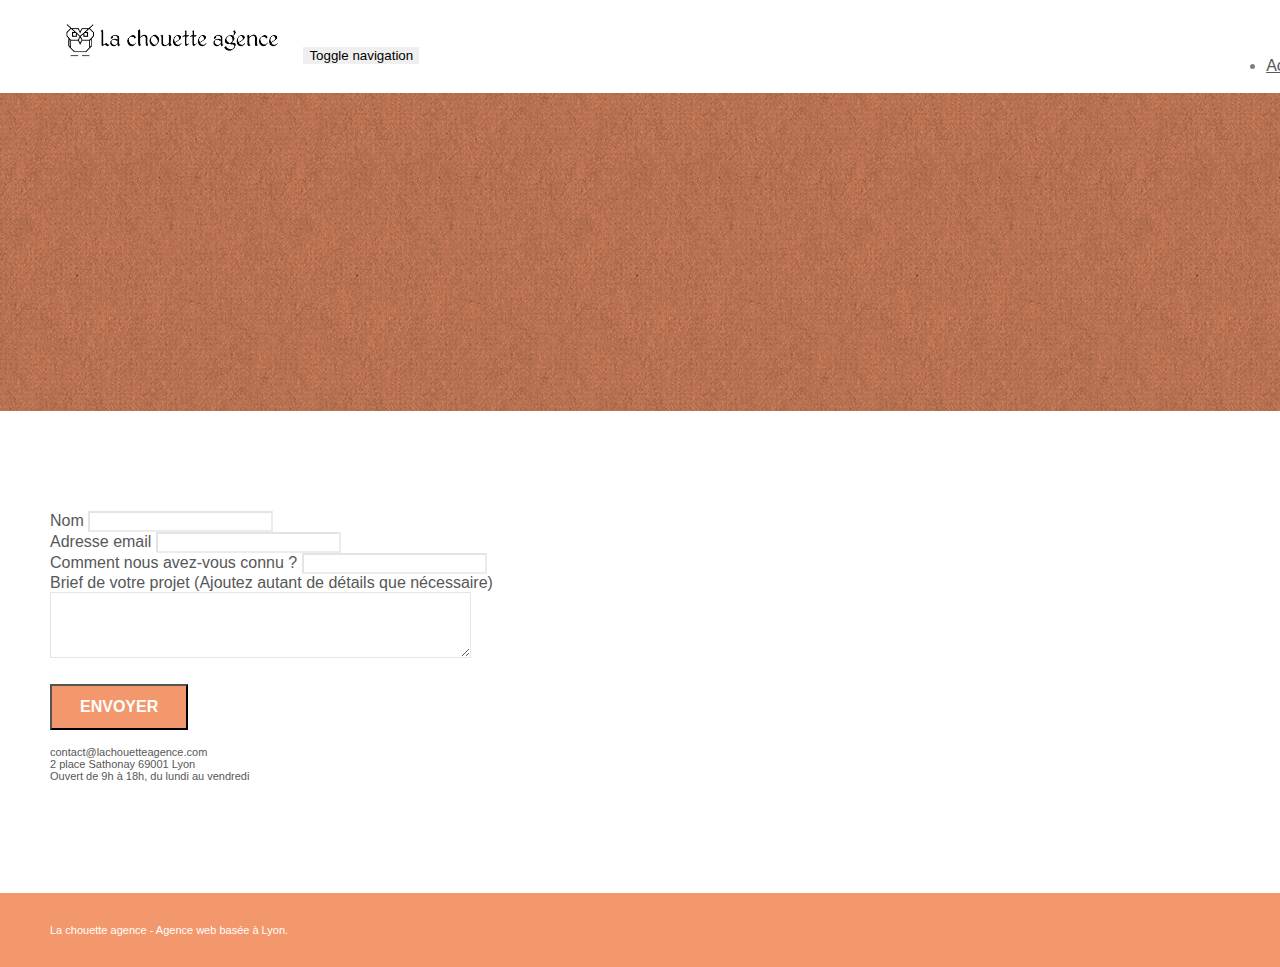
==== page2.html @ 3be8b690 "Initial commit" ====
<!doctype html>
<html lang="Default">
<head>
    <meta charset="utf-8">
    <meta name="keywords" content="">
    <meta name="description" content="">
    <meta name="viewport" content="width=device-width, initial-scale=1.0, viewport-fit=cover">
    <link rel="shortcut icon" type="image/png" href="favicon.jpg">
    
	<link rel="stylesheet" type="text/css" href="./css/bootstrap.min.css">
	<link rel="stylesheet" type="text/css" href="style.css">
	<link rel="stylesheet" type="text/css" href="./css/font-awesome.min.css">
	<link rel="stylesheet" type="text/css" href="./css/et-line.min.css">
	
    
	<script src="./js/jquery-2.1.0.min.js"></script>
	<script src="./js/bootstrap.min.js"></script>
	<script src="./js/blocs.min.js"></script>
	<script src="./js/jqBootstrapValidation.js"></script>
	<script src="./js/formHandler.js"></script>
    <title>page2</title>

    
<!-- Analytics -->
 
<!-- Analytics END -->
    
</head>
<body>
<!-- Principal conteneur -->
<div class="page-container">
    
<!-- bloc-0 -->
<div class="bloc bgc-white l-bloc " id="bloc-0">
	<div class="container bloc-sm">
		<nav class="navbar row">
			<div class="navbar-header">
				<a class="navbar-brand" href="index.html"><img src="img/la-chouette-agence.png" alt="atlanta web design logo" height="40" /></a>
				<button id="nav-toggle" type="button" class="ui-navbar-toggle navbar-toggle" data-toggle="collapse" data-target=".navbar-1">
					<span class="sr-only">Toggle navigation</span><span class="icon-bar"></span><span class="icon-bar"></span><span class="icon-bar"></span>
				</button>
			</div>
			<div class="collapse navbar-collapse navbar-1 special-dropdown-nav">
				<ul class="site-navigation nav navbar-nav">
					<li>
						<a href="index.html">Accueil</a>
					</li>
					<li>
					</li>
					<li>
						<a href="page2.html">page2 &gt;</a>
					</li>
				</ul>
			</div>
		</nav>
	</div>
</div>
<!-- bloc-0 END -->

<!-- bloc-6 -->
<div class="bloc bg-dots-bg bg-repeat bgc-atomic-tangerine d-bloc bloc-bg-texture texture-paper" id="bloc-6">
	<div class="container bloc-lg">
		<div class="row">
			<div class="col-sm-12">
				<h1 class="text-center hero-bloc-text tc-white">
					Parlons web design !
				</h1>
				<p class="text-center mg-lg tc-white tight-width-whitespace">
					Nous sommes ravis que vous souhaitiez collaborer avec notre agence.<br>
					Parlez-nous de votre projet en complétant le formulaire ci-dessous.
				</p>
			</div>
		</div>
	</div>
</div>
<!-- bloc-6 END -->

<!-- bloc-7 -->
<div class="bloc bgc-white l-bloc" id="bloc-7">
	<div class="container bloc-lg">
		<div class="row">
			<div class="col-sm-6">
				<form id="form_1" novalidate success-msg="Your message has been sent." fail-msg="Sorry it seems that our mail server is not responding, Sorry for the inconvenience!">
					<div class="form-group">
						<label>
							Nom
						</label>
						<input id="name" class="form-control" required />
					</div>
					<div class="form-group">
						<label>
							Adresse email
						</label>
						<input id="email" class="form-control" type="email" required />
					</div>
					<div class="form-group">
						<label>
							Comment nous avez-vous connu ?
						</label>
						<input class="form-control" type="email" required id="input_504" />
					</div>
					<div class="form-group">
						<label>
							Brief de votre projet (Ajoutez autant de détails que nécessaire)<br>
						</label><textarea id="message" class="form-control" rows="4" cols="50" required></textarea>
					</div> 
					<button class="bloc-button btn btn-lg btn-block cta-hero btn-atomic-tangerine" type="submit">
						Envoyer
					</button>
				</form>
			</div>
			<div class="col-sm-6">
				<p>
					contact@lachouetteagence.com<br>2 place Sathonay 69001 Lyon<br>Ouvert de 9h à 18h, du lundi au vendredi<br>
				</p>
			</div>
		</div>
	</div>
</div>
<!-- bloc-7 END -->

<!-- ScrollToTop Button -->
<a class="bloc-button btn btn-d scrollToTop" onclick="scrollToTarget('1')"><span class="fa fa-chevron-up"></span></a>
<!-- ScrollToTop Button END-->


<!-- Footer - bloc-8 -->
<div class="bloc bgc-atomic-tangerine d-bloc" id="bloc-8">
	<div class="container bloc-sm">
		<div class="row">
			<div class="col-sm-12">
				<p class="text-center white">
					La chouette agence - Agence web basée à Lyon.<br>
				</p>
				<div class="row row-no-gutters social">
					<div class="col-sm-3">
						<div class="text-center">
							<a class="social" href="index.html"><span class="fa fa-twitter icon-md"></span></a>
						</div>
					</div>
					<div class="col-sm-3">
						<div class="text-center">
							<a class="social" href="index.html"><span class="fa fa-facebook icon-md"></span></a>
						</div>
					</div>
					<div class="col-sm-3">
						<div class="text-center">
							<a class="social" href="index.html"><span class="fa fa-dribbble icon-md"></span></a>
						</div>
					</div>
					<div class="col-sm-3">
						<div class="text-center">
							<a class="social" href="index.html"><span class="fa fa-instagram icon-md"></span></a>
						</div>
					</div>
				</div>
			</div>
		</div>
	</div>
</div>
<!-- Footer - bloc-8 END -->

</div>
<!-- Principal conteneur END -->
    

</body>
</html>
---- style.css ----
body {
    margin: 0;
    padding: 0;
    background: #FFF;
    overflow-x: hidden;
    -webkit-font-smoothing: antialiased;
    -moz-osx-font-smoothing: grayscale;
}

a,
button {
    transition: all .3s ease-in-out;
    outline: none!important;
}

a:hover {
    text-decoration: none;
    cursor: pointer;
}

#page-loading-blocs-notifaction {
    position: fixed;
    top: 0;
    bottom: 0;
    width: 100%;
    z-index: 100000;
    background: #FFFFFF url("img/pageload-spinner.gif") no-repeat center center;
}

.bloc {
    width: 100%;
    clear: both;
    background: 50% 50% no-repeat;
    padding: 0 50px;
    -webkit-background-size: cover;
    -moz-background-size: cover;
    -o-background-size: cover;
    background-size: cover;
    position: relative;
}

.bloc .container {
    padding-left: 0;
    padding-right: 0;
}

.bloc-lg {
    padding: 100px 50px;
}

.bloc-md {
    padding: 50px;
}

.bloc-sm {
    padding: 20px 50px;
}

.bg-center,
.bg-l-edge,
.bg-r-edge,
.bg-t-edge,
.bg-b-edge,
.bg-tl-edge,
.bg-bl-edge,
.bg-tr-edge,
.bg-br-edge,
.bg-repeat {
    -webkit-background-size: auto!important;
    -moz-background-size: auto!important;
    -o-background-size: auto!important;
    background-size: auto!important;
}

.bg-repeat {
    background: repeat;
}

.bg-t-edge {
    background: top no-repeat;
}

.bloc-bg-texture::before {
    content: "";
    background-size: 2px 2px;
    position: absolute;
    top: 0;
    bottom: 0;
    left: 0;
    right: 0;
}

.texture-paper::before {
    background: url("img/texture-paper.png");
    background-size: 280px 280px;
}

.b-parallax {
    background-attachment: fixed;
}

.d-bloc {
    color: rgba(255, 255, 255, .7);
}

.d-bloc button:hover {
    color: rgba(255, 255, 255, .9);
}

.d-bloc .icon-round,
.d-bloc .icon-square,
.d-bloc .icon-rounded,
.d-bloc .icon-semi-rounded-a,
.d-bloc .icon-semi-rounded-b {
    border-color: rgba(255, 255, 255, .9);
}

.d-bloc .divider-h span {
    border-color: rgba(255, 255, 255, .2);
}

.d-bloc .a-btn,
.d-bloc .navbar a,
.d-bloc .navbar-brand,
.d-bloc a .icon-sm,
.d-bloc a .icon-md,
.d-bloc a .icon-lg,
.d-bloc a .icon-xl,
.d-bloc h1 a,
.d-bloc h2 a,
.d-bloc h3 a,
.d-bloc h4 a,
.d-bloc h5 a,
.d-bloc h6 a,
.d-bloc p a {
    color: rgba(255, 255, 255, .6);
}

.d-bloc .a-btn:hover,
.d-bloc .navbar a:hover,
.d-bloc .navbar-brand:hover,
.d-bloc a:hover .icon-sm,
.d-bloc a:hover .icon-md,
.d-bloc a:hover .icon-lg,
.d-bloc a:hover .icon-xl,
.d-bloc h1 a:hover,
.d-bloc h2 a:hover,
.d-bloc h3 a:hover,
.d-bloc h4 a:hover,
.d-bloc h5 a:hover,
.d-bloc h6 a:hover,
.d-bloc p a:hover {
    color: rgba(255, 255, 255, 1);
}

.d-bloc .navbar-toggle .icon-bar {
    background: rgba(255, 255, 255, 1);
}

.d-bloc .btn-wire,
.d-bloc .btn-wire:hover {
    color: rgba(255, 255, 255, 1);
    border-color: rgba(255, 255, 255, 1);
}

.d-bloc .panel {
    color: rgba(0, 0, 0, .5);
}

.d-bloc .panel button:hover {
    color: rgba(0, 0, 0, .7);
}

.d-bloc .panel icon {
    border-color: rgba(0, 0, 0, .7);
}

.d-bloc .panel .divider-h span {
    border-color: rgba(0, 0, 0, .1);
}

.d-bloc .panel .a-btn {
    color: rgba(0, 0, 0, .6);
}

.d-bloc .panel .a-btn:hover {
    color: rgba(0, 0, 0, 1);
}

.d-bloc .panel .btn-wire,
.d-bloc .panel .btn-wire:hover {
    color: rgba(0, 0, 0, .7);
    border-color: rgba(0, 0, 0, .3);
}

.d-bloc .panel,
.l-bloc {
    color: rgba(0, 0, 0, .5);
}

.d-bloc .panel button:hover,
.l-bloc button:hover {
    color: rgba(0, 0, 0, .7);
}

.l-bloc .icon-round,
.l-bloc .icon-square,
.l-bloc .icon-rounded,
.l-bloc .icon-semi-rounded-a,
.l-bloc .icon-semi-rounded-b {
    border-color: rgba(0, 0, 0, .7);
}

.d-bloc .panel .divider-h span,
.l-bloc .divider-h span {
    border-color: rgba(0, 0, 0, .1);
}

.d-bloc .panel .a-btn,
.l-bloc .a-btn,
.l-bloc .navbar a,
.l-bloc .navbar-brand,
.l-bloc a .icon-sm,
.l-bloc a .icon-md,
.l-bloc a .icon-lg,
.l-bloc a .icon-xl,
.l-bloc h1 a,
.l-bloc h2 a,
.l-bloc h3 a,
.l-bloc h4 a,
.l-bloc h5 a,
.l-bloc h6 a,
.l-bloc p a {
    color: rgba(0, 0, 0, .6);
}

.d-bloc .panel .a-btn:hover,
.l-bloc .a-btn:hover,
.l-bloc .navbar a:hover,
.l-bloc .navbar-brand:hover,
.l-bloc a:hover .icon-sm,
.l-bloc a:hover .icon-md,
.l-bloc a:hover .icon-lg,
.l-bloc a:hover .icon-xl,
.l-bloc h1 a:hover,
.l-bloc h2 a:hover,
.l-bloc h3 a:hover,
.l-bloc h4 a:hover,
.l-bloc h5 a:hover,
.l-bloc h6 a:hover,
.l-bloc p a:hover {
    color: rgba(0, 0, 0, 1);
}

.l-bloc .navbar-toggle .icon-bar {
    color: rgba(0, 0, 0, .6);
}

.d-bloc .panel .btn-wire,
.d-bloc .panel .btn-wire:hover,
.l-bloc .btn-wire,
.l-bloc .btn-wire:hover {
    color: rgba(0, 0, 0, .7);
    border-color: rgba(0, 0, 0, .3);
}

.voffset {
    margin-top: 30px;
}

.voffset-lg {
    margin-top: 80px;
}

.row-no-gutters {
    margin-right: 0;
    margin-left: 0;
}

.row.row-no-gutters > [class^="col-"],
.row.row-no-gutters > [class*=" col-"] {
    padding-right: 0;
    padding-left: 0;
}

#bloc-1-hero h1 {
    font-size: 32px;
}

.navbar {
    margin-bottom: 0;
    z-index: 1;
}

.navbar-brand {
    height: auto;
    padding: 3px 15px;
    font-size: 25px;
    font-weight: normal;
    font-weight: 600;
    line-height: 44px;
}

.navbar-brand img {
    max-height: 200px;
    margin: 0 5px 0 0;
    display: inline;
}

.navbar-brand img[src$=svg] {
    min-width: 100px;
}

.nav-center .navbar-brand img {
    margin: 0;
}

.navbar .nav {
    padding-top: 2px;
    margin-right: -16px;
    float: right;
    z-index: 1;
}

.nav > li {
    float: left;
    margin-top: 4px;
    font-size: 16px;
}

.navbar-nav .open .dropdown-menu > li > a {
    text-align: inherit;
}

.nav > li a:hover,
.nav > li a:focus {
    background: transparent;
}

.navbar-toggle {
    margin: 10px 10px 0 0;
    border: 0px;
}

.navbar-toggle:hover {
    background: transparent!important;
}

.navbar-toggle .icon-bar {
    background-color: rgba(0, 0, 0, .5);
    width: 26px;
}

.nav-invert .navbar .nav {
    float: left;
}

.nav-invert .navbar-header,
.nav-invert .navbar-brand {
    float: right;
    position: relative;
    z-index: 2;
}

@media (min-width: 768px) {
    .site-navigation {
        position: absolute;
        top: 50%;
        right: 20px;
        transform: translate(0, -50%);
        -webkit-transform: translateY(-50%);
    }
    .nav > li .dropdown-menu a,
    .nav > li .dropdown-menu a:hover {
        color: #484848;
    }
    .nav-invert .site-navigation {
        left: 0;
        right: 0;
    }
    .nav-center {
        text-align: center;
    }
    .nav-center .navbar-header {
        width: 100%;
    }
    .nav-center .navbar-header,
    .nav-center .navbar-brand,
    .nav-center .nav > li {
        float: none;
        display: inline-block;
    }
    .nav-center .site-navigation {
        position: relative;
        width: 100%;
        right: 0;
        margin-right: 0px;
        margin-top: 20px;
    }
    .nav-center.mini-nav .navbar-toggle {
        float: none;
        margin: 10px auto 0;
    }
}

.nav > li > .dropdown a {
    background: none!important;
    display: block;
    padding: 14px 15px;
}

nav .caret {
    margin: 0 5px;
}

.dropdown-menu .dropdown-menu {
    top: -8px;
    left: 100%;
}

.dropdown-menu .dropmenu-flow-right {
    top: 100%;
    left: 0;
    margin-left: -1px;
    border-top-left-radius: 0;
    border-top-right-radius: 0;
}

.dropdown-menu .dropdown span {
    border: 4px solid black;
    border-top-color: transparent;
    border-right-color: transparent;
    border-bottom-color: transparent;
    margin: 6px -5px 0 0!important;
    float: right;
}

.mg-md {
    margin-top: 10px;
    margin-bottom: 20px;
}

.mg-lg {
    margin-top: 10px;
    margin-bottom: 40px;
}

.btn {
    margin: 0 5px 5px 0;
}

.btn.pull-right {
    margin: 0 0 5px 5px;
}

.btn-d,
.btn-d:hover,
.btn-d:focus {
    color: #FFF;
    background: rgba(0, 0, 0, .3);
}

button {
    outline: none!important;
}

.btn-rd {
    border-radius: 40px;
}

.btn-clean {
    border: 1px solid rgba(0, 0, 0, .08);
    border-bottom-color: rgba(0, 0, 0, .1);
    text-shadow: 0 1px 0 rgba(0, 0, 1, .1);
    box-shadow: 0 1px 3px rgba(0, 0, 1, .25), inset 0 1px 0 0 rgba(255, 255, 255, .15);
}

.icon-md {
    font-size: 30px!important;
}

.icon-lg {
    font-size: 60px!important;
}

.sm-shadow {
    text-shadow: 0 1px 2px rgba(0, 0, 0, .3);
}

.panel-sq,
.panel-sq .panel-heading,
.panel-sq .panel-footer {
    border-radius: 0;
}

.panel-rd {
    border-radius: 30px;
}

.panel-rd .panel-heading {
    border-radius: 29px 29px 0 0;
}

.panel-rd .panel-footer {
    border-radius: 0 0 29px 29px;
}

.form-control {
    border-color: rgba(0, 0, 0, .1);
    box-shadow: none;
}

.scrollToTop {
    width: 40px;
    height: 40px;
    position: fixed;
    bottom: 20px;
    right: 20px;
    opacity: 0;
    z-index: 500;
    transition: all .3s ease-in-out;
}

.scrollToTop span {
    margin-top: 6px;
}

.showScrollTop {
    font-size: 14px;
    opacity: 1;
}

a[data-lightbox] {
    position: relative;
    display: block;
    text-align: center;
}

a[data-lightbox]:hover::before {
    content: "+";
    font-family: "HelveticaNeue-Light", "Helvetica Neue Light", "Helvetica Neue", Helvetica, Arial;
    font-size: 32px;
    width: 50px;
    height: 50px;
    margin-left: -25px;
    border-radius: 50%;
    background: rgba(0, 0, 0, .6);
    color: #FFF;
    font-weight: 100;
    z-index: 1;
    position: absolute;
    top: 50%;
    transform: translateY(-50%);
    -webkit-transform: translateY(-50%);
}

a[data-lightbox]:hover img {
    opacity: 0.6;
    -webkit-animation-fill-mode: none;
    animation-fill-mode: none;
}

#lightbox-modal {
    display: flex;
    align-items: center;
}

#lightbox-modal .modal-dialog {
    width: 90%;
    max-width: 900px;
    margin: 0 auto 0;
}

#lightbox-modal .modal-dialog img {
    max-height: 90vh;
    margin: 0 auto;
}

.lightbox-caption {
    padding: 20px;
    color: #FFF;
    background: rgba(0, 0, 0, .5);
    position: absolute;
    left: 15px;
    right: 15px;
    bottom: 5px;
}

.close-lightbox {
    color: #FFF;
    font-size: 30px;
    position: absolute;
    top: 20px;
    right: 20px;
    z-index: 20;
    background: rgba(0, 0, 0, .5);
    border: none;
    line-height: 30px;
    padding: 0 9px 5px;
    opacity: 0.3;
}

.close-lightbox:hover,
.next-lightbox:hover,
.prev-lightbox:hover {
    opacity: 1.0;
    color: #FFF;
}

.next-lightbox,
.prev-lightbox {
    font-size: 20px;
    color: rgba(255, 255, 255, .9);
    background: rgba(0, 0, 0, .5);
    transition: all .2s ease-in-out;
    position: absolute;
    top: 45%;
    z-index: 1;
    opacity: 0.4;
}

.next-lightbox {
    padding: 6px 8px 1px 13px;
    right: 25px;
}

.prev-lightbox {
    padding: 6px 13px 1px 10px;
    left: 25px;
}

.snapshot-lb .modal-body {
    padding-bottom: 45px;
}

.snapshot-lb .lightbox-caption {
    padding: 0;
    color: rgba(0, 0, 0, .5);
    background: none;
}

h1,
h2,
h3,
h4,
h5,
h6,
p,
label,
.btn,
a {
    font-family: "helvetica";
    font-weight: 400;
    color: #575757!important;
}

.container {
    max-width: 1000px;
}

.hero-bloc-text {
    font-size: 38px;
}

.hero-bloc-text-sub {
    font-size: 36px;
}

.statement-bloc-text {
    line-height: 26px;
    font-style: italic;
    font-size: 20px;
    text-align: center;
    font-weight: lighter;
    max-width: 520px;
    margin: auto auto auto auto;
}

p {
    font-size: 11px;
}

.tight-width-whitespace {
    max-width: 600px;
    margin: auto auto auto auto;
}

.h1 {
    font-size: 20px;
    font-family: "Open Sans";
}

.cta-hero {
    margin-top: 22px;
    color: #FFFFFF!important;
    text-transform: uppercase;
    padding: 12px 28px 12px 28px;
    font-size: 16px;
    font-weight: 700;
}

.social {
    max-width: 400px;
    margin: auto auto auto auto;
}

h2 {
    font-size: 22px;
    line-height: 1.4em;
}

h3 {
    font-size: 15px;
    text-transform: uppercase;
    font-weight: 700;
    color: #333333!important;
}

.med-width-whitespace {
    max-width: 800px;
    margin: auto auto auto auto;
    box-shadow: 0px 0px 0px #000000;
}

h1 {
    color: #333333!important;
}

h4 {
    color: #333333!important;
}

.icons {
    margin-bottom: 14px;
    margin-top: 24px;
}

.white {
    color: #FFFFFF!important;
}

.portfolio-thumb {
    margin-bottom: 24px;
}

.portfolio-row {
    margin-bottom: 44px;
    margin-top: 50px;
}

.avatar {
    box-shadow: 0px 4px 9px rgba(0, 0, 0, 0.3);
}

.black-background {
    background-color: rgba(165, 147, 99, 0.7);
    padding: 40px 40px 40px 40px;
}

.bold-link {
    font-weight: 900;
    text-decoration: underline!important;
}

.bgc-white {
    background-color: #FFFFFF;
}

.bgc-dark-slate-blue {
    background-color: #364577;
}

.bgc-atomic-tangerine {
    background-color: #F3976C;
}

.tc-white {
    color: #F3976C!important;
}

.btn-atomic-tangerine {
    background: #F3976C;
    color: #FFFFFF!important;
}

.btn-atomic-tangerine:hover {
    background: #c27956!important;
    color: #FFFFFF!important;
}

.ltc-white {
    color: #FFFFFF!important;
}

.ltc-white:hover {
    color: #cccccc!important;
}

.ltc-atomic-tangerine {
    color: #F3976C!important;
}

.ltc-atomic-tangerine:hover {
    color: #c27956!important;
}

.icon-dark-slate-blue {
    color: #364577!important;
    border-color: #364577!important;
}

.bg-dots-bg {
    background-image: url("img/dots-bg.png");
}

.bg-lines-h2-bg {
    background-image: url("img/lines-h2-bg.png");
}

.bg-banniere {
    background-image: url("img/la-chouette-agence-banniere.jpg");
}

.bg-presentation {
    background-image: url("img/image-de-presentation.bmp");
}

@media (max-width: 1024px) {
    .bloc {
        padding-left: 20px;
        padding-right: 20px;
    }
    .bloc.full-width-bloc,
    .bloc-tile-2.full-width-bloc .container,
    .bloc-tile-3.full-width-bloc .container,
    .bloc-tile-4.full-width-bloc .container {
        padding-left: 0;
        padding-right: 0;
    }
}

@media (max-width: 992px) and (min-width: 768px) {
    .navbar .nav {
        max-width: 80%
    }
    .nav-center.navbar .nav {
        max-width: 100%
    }
}

@media only screen and (min-device-width: 768px) and (max-device-width: 1024px) and (orientation: landscape) {
    .b-parallax {
        background-attachment: scroll;
    }
}

@media only screen and (min-device-width: 1024px) and (max-device-width: 1366px) and (-webkit-min-device-pixel-ratio: 1.5) {
    .b-parallax {
        background-attachment: scroll;
    }
}

@media (max-width: 991px) {
    .container {
        width: 100%;
    }
    .b-parallax {
        background-attachment: scroll;
    }
    .page-container,
    #hero-bloc {
        overflow-x: hidden;
        position: relative;
    }
    .bloc {
        padding-left: constant(safe-area-inset-left);
        padding-right: constant(safe-area-inset-right);
    }
    .bloc-group,
    .bloc-group .bloc {
        display: block;
        width: 100%;
    }
    .bloc-fill-screen .fill-bloc-top-edge,
    .bloc-fill-screen .fill-bloc-bottom-edge {
        padding: 0 20px;
        padding-left: constant(safe-area-inset-left);
        padding-right: constant(safe-area-inset-right);
    }
}

@media (max-width: 767px) {
    .page-container {
        overflow-x: hidden;
        position: relative;
    }
    h1,
    h2,
    h3,
    h4,
    h5,
    h6,
    p,
    #disqus_thread {
        padding-left: 10px!important;
        padding-right: 10px!important;
    }
    .b-parallax {
        background-attachment: scroll;
    }
    .navbar .nav {
        padding-top: 0;
        border-top: 1px solid rgba(0, 0, 0, .2);
        float: none!important;
    }
    .navbar.row {
        margin-left: 0;
        margin-right: 0;
    }
    .site-navigation {
        position: inherit;
        transform: none;
        -webkit-transform: none;
        -ms-transform: none;
    }
    .nav > li {
        margin-top: 0;
        border-bottom: 1px solid rgba(0, 0, 0, .1);
        background: rgba(0, 0, 0, .05);
        text-align: left;
        padding-left: 15px;
        width: 100%;
    }
    .nav > li:hover {
        background: rgba(0, 0, 0, .08);
    }
    .dropdown .dropdown a .caret {
        float: none;
        margin: 5px 0 0 10px!important;
        border: 4px solid black;
        border-bottom-color: transparent;
        border-right-color: transparent;
        border-left-color: transparent;
    }
    #hero-bloc .navbar .nav {
        background: rgba(0, 0, 0, .8);
    }
    #hero-bloc .navbar .nav a {
        color: rgba(255, 255, 255, .6);
    }
    .hero {
        padding: 50px 0;
    }
    .hero-nav {
        left: -1px;
        right: -1px;
    }
    .navbar-collapse {
        padding: 0;
        overflow-x: hidden;
        -webkit-box-shadow: none;
        box-shadow: none;
    }
    .navbar-brand img {
        max-height: 40px;
        width: auto;
    }
    .nav-invert .navbar-header {
        float: none;
        width: 100%;
    }
    .nav-invert .navbar-toggle {
        float: left;
        margin-left: 10px;
    }
    .bloc {
        padding-left: 0;
        padding-right: 0;
    }
    .bloc-xxl,
    .bloc-xl,
    .bloc-lg {
        padding: 40px 0;
    }
    .bloc-sm,
    .bloc-md {
        padding-left: 0;
        padding-right: 0;
    }
    .bloc-tile-2 .container,
    .bloc-tile-3 .container,
    .bloc-tile-4 .container,
    .bloc-fill-screen .fill-bloc-top-edge,
    .bloc-fill-screen .fill-bloc-bottom-edge {
        padding-left: 0;
        padding-right: 0;
    }
    .a-block {
        padding: 0 10px;
    }
    .btn-dwn {
        display: none;
    }
    .voffset {
        margin-top: 5px;
    }
    .voffset-md {
        margin-top: 20px;
    }
    .voffset-lg {
        margin-top: 30px;
    }
    form {
        padding: 5px;
    }
    .close-lightbox {
        display: inline-block;
    }
    .blocsapp-device-iphone5 {
        background-size: 216px 425px;
        padding-top: 60px;
        width: 216px;
        height: 425px;
    }
    .blocsapp-device-iphone5 img {
        width: 180px;
        height: 320px;
    }
}

@media (max-width: 400px) {
    .bloc {
        padding-left: 0;
        padding-right: 0;
    }
}

@media (max-width: 767px) {
    .bloc-mob-center-text {
        text-align: center;
    }
}
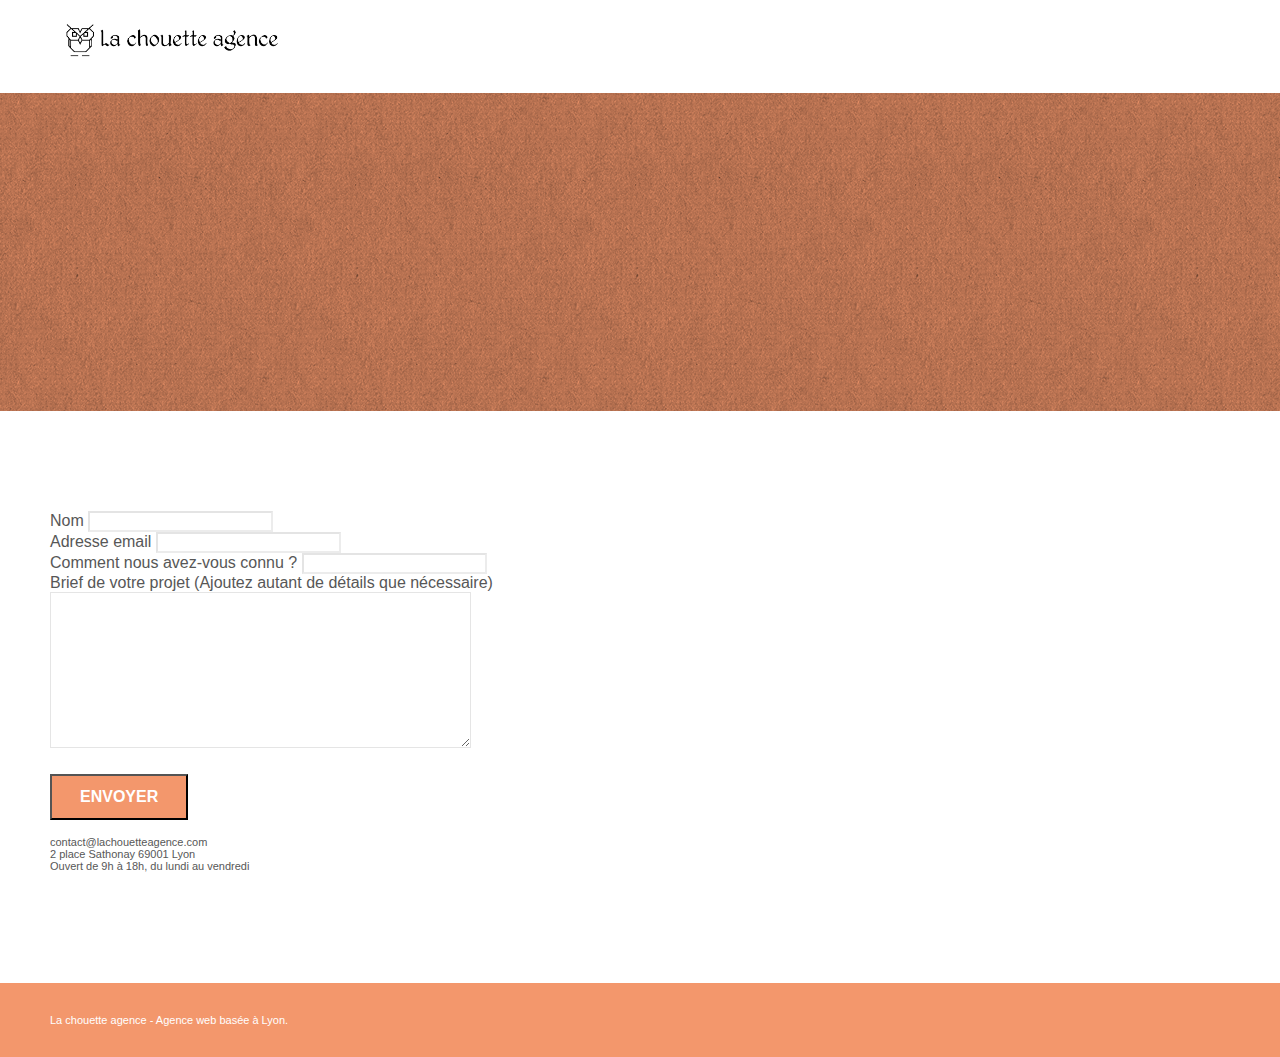
==== commit e934fe91: "Update page2.html" ====
--- a/page2.html
+++ b/page2.html
@@ -1,9 +1,9 @@
 <!doctype html>
-<html lang="Default">
+<html lang="fr">
 <head>
     <meta charset="utf-8">
-    <meta name="keywords" content="">
-    <meta name="description" content="">
+    <meta name="keywords" content="seo, google, site web, site internet, agence design paris, agence design, agence design lyon">
+    <meta name="description" content="La Chouette agence est une agence web basée à Lyon. Nous aidons les entreprises à devenir attractives et visibles sur Internet.">
     <meta name="viewport" content="width=device-width, initial-scale=1.0, viewport-fit=cover">
     <link rel="shortcut icon" type="image/png" href="favicon.jpg">
     
@@ -13,12 +13,12 @@
 	<link rel="stylesheet" type="text/css" href="./css/et-line.min.css">
 	
     
-	<script src="./js/jquery-2.1.0.min.js"></script>
-	<script src="./js/bootstrap.min.js"></script>
-	<script src="./js/blocs.min.js"></script>
-	<script src="./js/jqBootstrapValidation.js"></script>
-	<script src="./js/formHandler.js"></script>
-    <title>page2</title>
+	<script src="./js/jquery-2.1.0.min.js" async></script>
+	<script src="./js/bootstrap.min.js" async></script>
+	<script src="./js/blocs.min.js" async></script>
+	<script src="./js/jqBootstrapValidation.js" async></script>
+	<script src="./js/formHandler.js" async></script>
+    <title>La chouette agence</title>
 
     
 <!-- Analytics -->
@@ -36,22 +36,9 @@
 		<nav class="navbar row">
 			<div class="navbar-header">
 				<a class="navbar-brand" href="index.html"><img src="img/la-chouette-agence.png" alt="atlanta web design logo" height="40" /></a>
-				<button id="nav-toggle" type="button" class="ui-navbar-toggle navbar-toggle" data-toggle="collapse" data-target=".navbar-1">
-					<span class="sr-only">Toggle navigation</span><span class="icon-bar"></span><span class="icon-bar"></span><span class="icon-bar"></span>
-				</button>
+				
 			</div>
-			<div class="collapse navbar-collapse navbar-1 special-dropdown-nav">
-				<ul class="site-navigation nav navbar-nav">
-					<li>
-						<a href="index.html">Accueil</a>
-					</li>
-					<li>
-					</li>
-					<li>
-						<a href="page2.html">page2 &gt;</a>
-					</li>
-				</ul>
-			</div>
+			
 		</nav>
 	</div>
 </div>
@@ -102,7 +89,7 @@
 					<div class="form-group">
 						<label>
 							Brief de votre projet (Ajoutez autant de détails que nécessaire)<br>
-						</label><textarea id="message" class="form-control" rows="4" cols="50" required></textarea>
+						</label><textarea id="message" class="form-control" rows="10" cols="50" required></textarea>
 					</div> 
 					<button class="bloc-button btn btn-lg btn-block cta-hero btn-atomic-tangerine" type="submit">
 						Envoyer
--- a/style.css
+++ b/style.css
@@ -1,3 +1,24 @@
+
+.col-sm-12, .img{
+    font-size: 1.6em;
+    width: 100;
+}
+.citation-chouette{
+    font-size: 1.5em;
+    width: 50%;
+    margin: auto;
+    font-style: italic;
+}
+.auteur{
+    font-size: 1.2em;
+}
+.realisations{
+    font-size: 1em;
+}
+.mg-md{
+    font-size: 1em;
+}
+
 body {
     margin: 0;
     padding: 0;
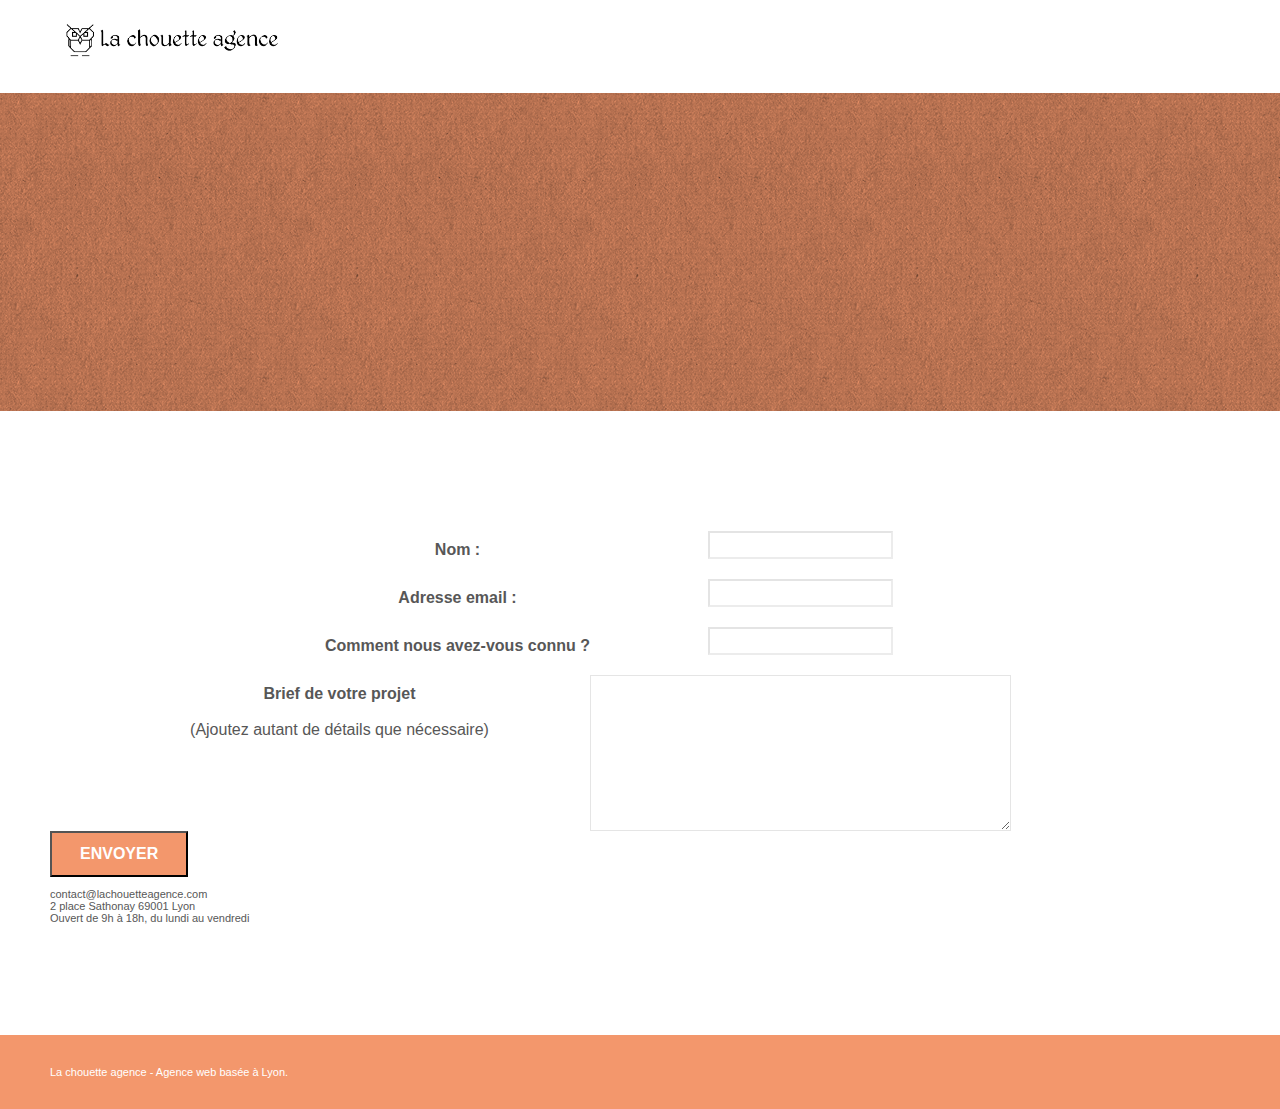
==== commit 62e12fa9: "Update page2.html" ====
--- a/page2.html
+++ b/page2.html
@@ -70,26 +70,27 @@
 				<form id="form_1" novalidate success-msg="Your message has been sent." fail-msg="Sorry it seems that our mail server is not responding, Sorry for the inconvenience!">
 					<div class="form-group">
 						<label>
-							Nom
+							<strong>Nom :</strong> 
 						</label>
 						<input id="name" class="form-control" required />
 					</div>
 					<div class="form-group">
 						<label>
-							Adresse email
+							<strong>Adresse email :</strong>
 						</label>
 						<input id="email" class="form-control" type="email" required />
 					</div>
 					<div class="form-group">
 						<label>
-							Comment nous avez-vous connu ?
+							<strong>Comment nous avez-vous connu ?</strong>
 						</label>
 						<input class="form-control" type="email" required id="input_504" />
 					</div>
 					<div class="form-group">
 						<label>
-							Brief de votre projet (Ajoutez autant de détails que nécessaire)<br>
-						</label><textarea id="message" class="form-control" rows="10" cols="50" required></textarea>
+							<strong>Brief de votre projet</strong> <br> <br>(Ajoutez autant de détails que nécessaire)
+						</label>
+						<textarea id="message" class="form-control" rows="10" cols="50" required></textarea>
 					</div> 
 					<button class="bloc-button btn btn-lg btn-block cta-hero btn-atomic-tangerine" type="submit">
 						Envoyer
--- a/style.css
+++ b/style.css
@@ -1,3 +1,17 @@
+
+
+.form-group{
+    display: flex;
+    justify-content: center;
+}
+label{
+    text-align: center;
+    width: 50%;
+    padding-top: 30px;
+}
+input, textarea{
+    margin-top: 20px;
+}
 
 .col-sm-12, .img{
     font-size: 1.6em;
@@ -712,7 +726,8 @@
 }
 
 .cta-hero {
-    margin-top: 22px;
+    margin: auto;
+
     color: #FFFFFF!important;
     text-transform: uppercase;
     padding: 12px 28px 12px 28px;
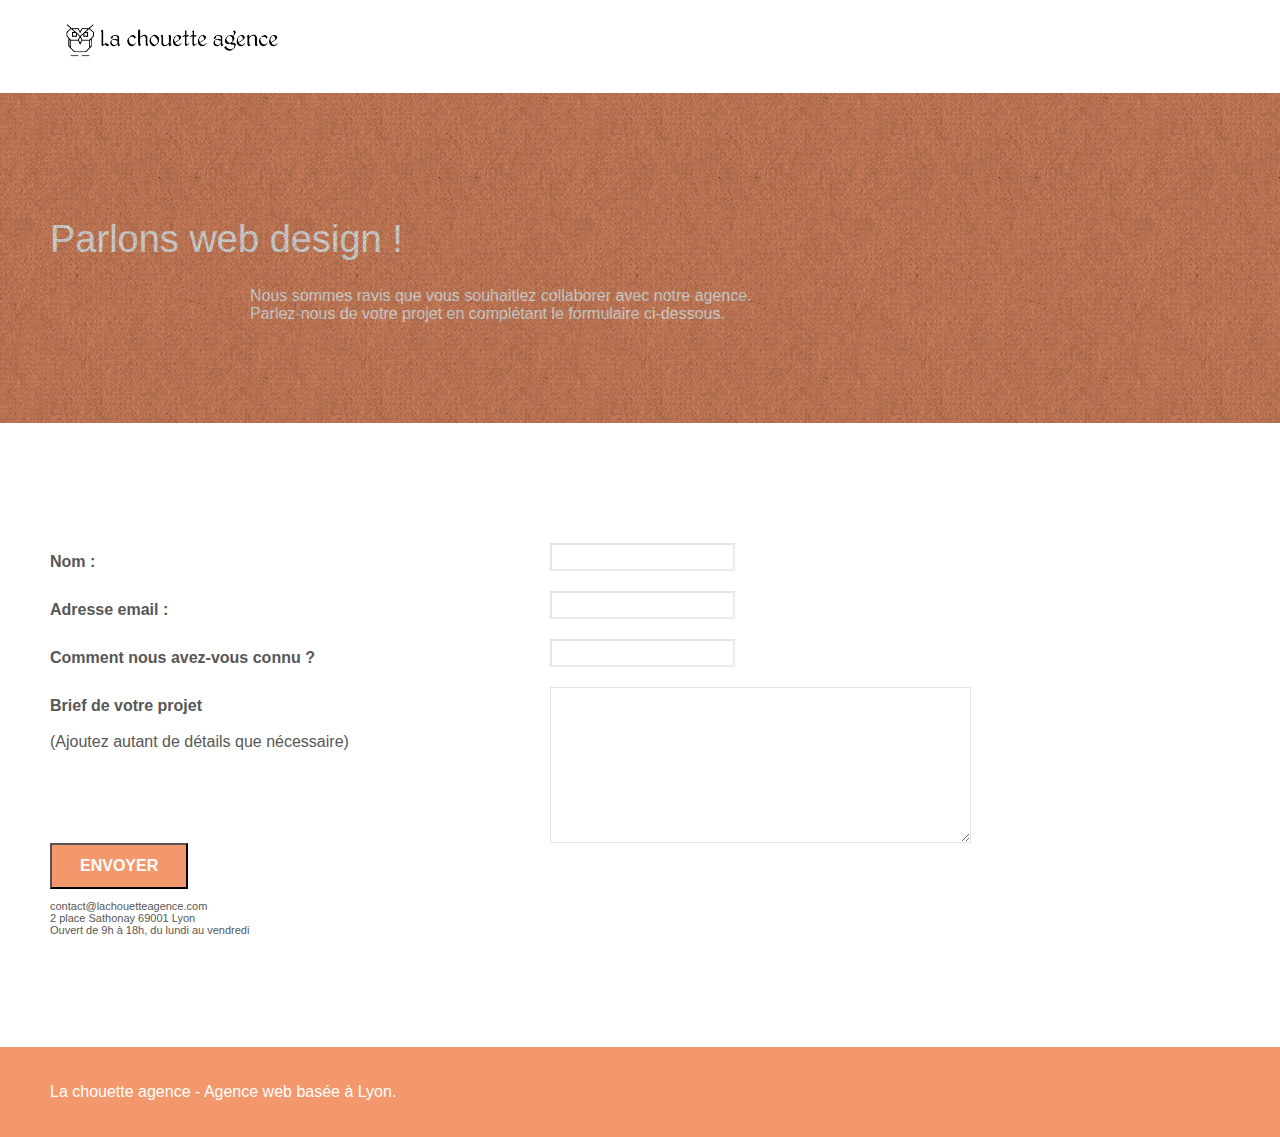
==== commit 529ee8c4: "Update page2.html" ====
--- a/page2.html
+++ b/page2.html
@@ -1,156 +1,179 @@
 <!doctype html>
 <html lang="fr">
+
 <head>
-    <meta charset="utf-8">
-    <meta name="keywords" content="seo, google, site web, site internet, agence design paris, agence design, agence design lyon">
-    <meta name="description" content="La Chouette agence est une agence web basée à Lyon. Nous aidons les entreprises à devenir attractives et visibles sur Internet.">
-    <meta name="viewport" content="width=device-width, initial-scale=1.0, viewport-fit=cover">
-    <link rel="shortcut icon" type="image/png" href="favicon.jpg">
-    
+	<meta charset="utf-8">
+	<meta name="keywords"
+		content="seo, google, site web, site internet, agence design paris, agence design, agence design lyon">
+	<meta name="description"
+		content="La Chouette agence est une agence web basée à Lyon. Nous aidons les entreprises à devenir attractives et visibles sur Internet.">
+	<meta name="viewport" content="width=device-width, initial-scale=1.0, viewport-fit=cover">
+	<link rel="shortcut icon" type="image/png" href="favicon.jpg">
+
 	<link rel="stylesheet" type="text/css" href="./css/bootstrap.min.css">
-	<link rel="stylesheet" type="text/css" href="style.css">
+	<link rel="stylesheet" type="text/css" href="./css/style.css">
 	<link rel="stylesheet" type="text/css" href="./css/font-awesome.min.css">
 	<link rel="stylesheet" type="text/css" href="./css/et-line.min.css">
-	
-    
+
+
 	<script src="./js/jquery-2.1.0.min.js" async></script>
 	<script src="./js/bootstrap.min.js" async></script>
 	<script src="./js/blocs.min.js" async></script>
 	<script src="./js/jqBootstrapValidation.js" async></script>
 	<script src="./js/formHandler.js" async></script>
-    <title>La chouette agence</title>
-
-    
-<!-- Analytics -->
- 
-<!-- Analytics END -->
-    
-</head>
-<body>
-<!-- Principal conteneur -->
-<div class="page-container">
-    
-<!-- bloc-0 -->
-<div class="bloc bgc-white l-bloc " id="bloc-0">
-	<div class="container bloc-sm">
-		<nav class="navbar row">
-			<div class="navbar-header">
-				<a class="navbar-brand" href="index.html"><img src="img/la-chouette-agence.png" alt="atlanta web design logo" height="40" /></a>
-				
-			</div>
-			
-		</nav>
-	</div>
-</div>
-<!-- bloc-0 END -->
-
-<!-- bloc-6 -->
-<div class="bloc bg-dots-bg bg-repeat bgc-atomic-tangerine d-bloc bloc-bg-texture texture-paper" id="bloc-6">
-	<div class="container bloc-lg">
-		<div class="row">
-			<div class="col-sm-12">
-				<h1 class="text-center hero-bloc-text tc-white">
-					Parlons web design !
-				</h1>
-				<p class="text-center mg-lg tc-white tight-width-whitespace">
-					Nous sommes ravis que vous souhaitiez collaborer avec notre agence.<br>
-					Parlez-nous de votre projet en complétant le formulaire ci-dessous.
-				</p>
-			</div>
-		</div>
-	</div>
-</div>
-<!-- bloc-6 END -->
-
-<!-- bloc-7 -->
-<div class="bloc bgc-white l-bloc" id="bloc-7">
-	<div class="container bloc-lg">
-		<div class="row">
-			<div class="col-sm-6">
-				<form id="form_1" novalidate success-msg="Your message has been sent." fail-msg="Sorry it seems that our mail server is not responding, Sorry for the inconvenience!">
-					<div class="form-group">
-						<label>
-							<strong>Nom :</strong> 
-						</label>
-						<input id="name" class="form-control" required />
-					</div>
-					<div class="form-group">
-						<label>
-							<strong>Adresse email :</strong>
-						</label>
-						<input id="email" class="form-control" type="email" required />
-					</div>
-					<div class="form-group">
-						<label>
-							<strong>Comment nous avez-vous connu ?</strong>
-						</label>
-						<input class="form-control" type="email" required id="input_504" />
-					</div>
-					<div class="form-group">
-						<label>
-							<strong>Brief de votre projet</strong> <br> <br>(Ajoutez autant de détails que nécessaire)
-						</label>
-						<textarea id="message" class="form-control" rows="10" cols="50" required></textarea>
-					</div> 
-					<button class="bloc-button btn btn-lg btn-block cta-hero btn-atomic-tangerine" type="submit">
-						Envoyer
-					</button>
-				</form>
-			</div>
-			<div class="col-sm-6">
-				<p>
-					contact@lachouetteagence.com<br>2 place Sathonay 69001 Lyon<br>Ouvert de 9h à 18h, du lundi au vendredi<br>
-				</p>
-			</div>
-		</div>
-	</div>
-</div>
-<!-- bloc-7 END -->
-
-<!-- ScrollToTop Button -->
-<a class="bloc-button btn btn-d scrollToTop" onclick="scrollToTarget('1')"><span class="fa fa-chevron-up"></span></a>
-<!-- ScrollToTop Button END-->
+	<title>La chouette agence</title>
 
 
-<!-- Footer - bloc-8 -->
-<div class="bloc bgc-atomic-tangerine d-bloc" id="bloc-8">
-	<div class="container bloc-sm">
-		<div class="row">
-			<div class="col-sm-12">
-				<p class="text-center white">
-					La chouette agence - Agence web basée à Lyon.<br>
-				</p>
-				<div class="row row-no-gutters social">
-					<div class="col-sm-3">
-						<div class="text-center">
-							<a class="social" href="index.html"><span class="fa fa-twitter icon-md"></span></a>
+	<!-- Analytics -->
+
+	<!-- Analytics END -->
+
+</head>
+
+<body>
+	<!-- Principal conteneur -->
+	<div class="page-container">
+		<header>
+			<!-- bloc-0 -->
+			<div class="bloc bgc-white l-bloc " id="bloc-0">
+				<div class="container bloc-sm">
+					<nav class="navbar row">
+						<div class="navbar-header">
+							<a class="navbar-brand" href="index.html"><img src="img/la-chouette-agence.png"
+									alt="logo la chouette agence" height="40" /></a>
+
 						</div>
+
+					</nav>
+				</div>
+			</div>
+			<!-- bloc-0 END -->
+
+			<!-- bloc-6 -->
+			<div class="bloc bg-dots-bg bg-repeat bgc-atomic-tangerine d-bloc bloc-bg-texture texture-paper"
+				id="bloc-6">
+				<div class="container bloc-lg">
+					<div class="row">
+						<article class="col-sm-12">
+							<h1 class="text-center hero-bloc-text tc-color">
+								Parlons web design !
+							</h1>
+							<p class="text-center text-sm12 mg-lg tc-color tight-width-whitespace">
+								Nous sommes ravis que vous souhaitiez collaborer avec notre agence.<br>
+								Parlez-nous de votre projet en complétant le formulaire ci-dessous.
+							</p>
+						</article>
 					</div>
-					<div class="col-sm-3">
-						<div class="text-center">
-							<a class="social" href="index.html"><span class="fa fa-facebook icon-md"></span></a>
+				</div>
+			</div>
+			<!-- bloc-6 END -->
+		</header>
+
+		<main>
+			<div class="bloc bgc-white l-bloc" id="bloc-7">
+				<div class="container bloc-lg">
+					<div class="row">
+						<div class="col-sm-6">
+							<form id="form_1" novalidate success-msg="Your message has been sent."
+								fail-msg="Sorry it seems that our mail server is not responding, Sorry for the inconvenience!">
+								<div class="form-group">
+									<label>
+										<strong>Nom :</strong>
+									</label>
+									<input id="name" class="form-control" required />
+								</div>
+								<div class="form-group">
+									<label>
+										<strong>Adresse email :</strong>
+									</label>
+									<input id="email" class="form-control" type="email" required />
+								</div>
+								<div class="form-group">
+									<label>
+										<strong>Comment nous avez-vous connu ?</strong>
+									</label>
+									<input class="form-control" type="email" required id="input_504" />
+								</div>
+								<div class="form-group">
+									<label>
+										<strong>Brief de votre projet</strong> <br> <br>(Ajoutez autant de détails que
+										nécessaire)
+									</label>
+									<textarea id="message" class="form-control" rows="10" cols="50" required></textarea>
+								</div>
+								<button class="bloc-button btn btn-lg btn-block cta-hero btn-atomic-tangerine"
+									type="submit">
+									Envoyer
+								</button>
+							</form>
 						</div>
-					</div>
-					<div class="col-sm-3">
-						<div class="text-center">
-							<a class="social" href="index.html"><span class="fa fa-dribbble icon-md"></span></a>
-						</div>
-					</div>
-					<div class="col-sm-3">
-						<div class="text-center">
-							<a class="social" href="index.html"><span class="fa fa-instagram icon-md"></span></a>
+						<div class="col-sm-6">
+							<p>
+								contact@lachouetteagence.com<br>2 place Sathonay 69001 Lyon<br>Ouvert de 9h à 18h, du
+								lundi
+								au vendredi<br>
+							</p>
 						</div>
 					</div>
 				</div>
 			</div>
-		</div>
+			<!-- bloc-7 END -->
+
+			<!-- ScrollToTop Button -->
+			<a class="bloc-button btn btn-d scrollToTop" onclick="scrollToTarget('1')"><span
+					class="fa fa-chevron-up"></span></a>
+			<!-- ScrollToTop Button END-->
+		</main>
+		<!-- bloc-7 -->
+
+
+		<footer>
+			<!-- Footer - bloc-8 -->
+			<div class="bloc bgc-atomic-tangerine d-bloc" id="bloc-8">
+				<div class="container bloc-sm">
+					<div class="row">
+						<div class="col-sm-12">
+							<p class="text-center white-page2">
+								La chouette agence - Agence web basée à Lyon.<br>
+							</p>
+							<div class="row row-no-gutters social">
+								<div class="col-sm-3">
+									<div class="text-center">
+										<a class="social" href="index.html"><span
+												class="fa fa-twitter icon-md"></span></a>
+									</div>
+								</div>
+								<div class="col-sm-3">
+									<div class="text-center">
+										<a class="social" href="index.html"><span
+												class="fa fa-facebook icon-md"></span></a>
+									</div>
+								</div>
+								<div class="col-sm-3">
+									<div class="text-center">
+										<a class="social" href="index.html"><span
+												class="fa fa-dribbble icon-md"></span></a>
+									</div>
+								</div>
+								<div class="col-sm-3">
+									<div class="text-center">
+										<a class="social" href="index.html"><span
+												class="fa fa-instagram icon-md"></span></a>
+									</div>
+								</div>
+							</div>
+						</div>
+					</div>
+				</div>
+			</div>
+			<!-- Footer - bloc-8 END -->
+
+		</footer>
+
 	</div>
-</div>
-<!-- Footer - bloc-8 END -->
+	<!-- Principal conteneur END -->
 
-</div>
-<!-- Principal conteneur END -->
-    
 
 </body>
-</html>
+
+</html>--- a/css/style.css
+++ b/css/style.css
@@ -0,0 +1,1093 @@
+.text-sm4{
+    font-size: 1.4rem;
+}
+
+.text-sm12{
+    font-size: 1rem;
+}
+
+.form-group{
+    display: flex;
+    
+}
+label{
+    
+    width: 50%;
+    padding-top: 30px;
+}
+input, textarea{
+    margin-top: 20px;
+}
+
+.col-sm-12, .img{
+    font-size: 1.6em;
+    width: 100;
+}
+.citation-chouette{
+    font-size: 1.5em;
+    width: 50%;
+    margin: auto;
+    font-style: italic;
+}
+.auteur{
+    font-size: 1.2em;
+}
+.realisations{
+    font-size: 1em;
+}
+.mg-md{
+    font-size: 1.2em;
+}
+
+body {
+    margin: 0;
+    padding: 0;
+    background: #FFF;
+    overflow-x: hidden;
+    -webkit-font-smoothing: antialiased;
+    -moz-osx-font-smoothing: grayscale;
+}
+
+a,
+button {
+    transition: all .3s ease-in-out;
+    outline: none!important;
+}
+
+a:hover {
+    text-decoration: none;
+    cursor: pointer;
+}
+
+#page-loading-blocs-notifaction {
+    position: fixed;
+    top: 0;
+    bottom: 0;
+    width: 100%;
+    z-index: 100000;
+    background: #FFFFFF url("img/pageload-spinner.gif") no-repeat center center;
+}
+
+.bloc {
+    width: 100%;
+    clear: both;
+    background: 50% 50% no-repeat;
+    padding: 0 50px;
+    -webkit-background-size: cover;
+    -moz-background-size: cover;
+    -o-background-size: cover;
+    background-size: cover;
+    position: relative;
+}
+
+.bloc .container {
+    padding-left: 0;
+    padding-right: 0;
+}
+
+.bloc-lg {
+    padding: 100px 50px;
+}
+
+.bloc-md {
+    padding: 50px;
+}
+
+.bloc-sm {
+    padding: 20px 50px;
+}
+
+.bg-center,
+.bg-l-edge,
+.bg-r-edge,
+.bg-t-edge,
+.bg-b-edge,
+.bg-tl-edge,
+.bg-bl-edge,
+.bg-tr-edge,
+.bg-br-edge,
+.bg-repeat {
+    -webkit-background-size: auto!important;
+    -moz-background-size: auto!important;
+    -o-background-size: auto!important;
+    background-size: auto!important;
+}
+
+.bg-repeat {
+    background: repeat;
+}
+
+.bg-t-edge {
+    background: top no-repeat;
+}
+
+.bloc-bg-texture::before {
+    content: "";
+    background-size: 2px 2px;
+    position: absolute;
+    top: 0;
+    bottom: 0;
+    left: 0;
+    right: 0;
+}
+
+.texture-paper::before {
+    background: url("img-css/texture-paper.png");
+    background-size: 280px 280px;
+}
+
+.b-parallax {
+    background-attachment: fixed;
+}
+
+.d-bloc {
+    color: rgba(255, 255, 255, 1);
+}
+
+.d-bloc button:hover {
+    color: rgba(255, 255, 255, .9);
+}
+
+.d-bloc .icon-round,
+.d-bloc .icon-square,
+.d-bloc .icon-rounded,
+.d-bloc .icon-semi-rounded-a,
+.d-bloc .icon-semi-rounded-b {
+    border-color: rgba(255, 255, 255, .9);
+}
+
+.d-bloc .divider-h span {
+    border-color: rgba(255, 255, 255, .2);
+}
+
+.d-bloc .a-btn,
+.d-bloc .navbar a,
+.d-bloc .navbar-brand,
+.d-bloc a .icon-sm,
+.d-bloc a .icon-md,
+.d-bloc a .icon-lg,
+.d-bloc a .icon-xl,
+.d-bloc h1 a,
+.d-bloc h2 a,
+.d-bloc h3 a,
+.d-bloc h4 a,
+.d-bloc h5 a,
+.d-bloc h6 a,
+.d-bloc p a {
+    color: rgba(255, 255, 255, .6);
+}
+
+.d-bloc .a-btn:hover,
+.d-bloc .navbar a:hover,
+.d-bloc .navbar-brand:hover,
+.d-bloc a:hover .icon-sm,
+.d-bloc a:hover .icon-md,
+.d-bloc a:hover .icon-lg,
+.d-bloc a:hover .icon-xl,
+.d-bloc h1 a:hover,
+.d-bloc h2 a:hover,
+.d-bloc h3 a:hover,
+.d-bloc h4 a:hover,
+.d-bloc h5 a:hover,
+.d-bloc h6 a:hover,
+.d-bloc p a:hover {
+    color: rgba(255, 255, 255, 1);
+}
+
+.d-bloc .navbar-toggle .icon-bar {
+    background: rgba(255, 255, 255, 1);
+}
+
+.d-bloc .btn-wire,
+.d-bloc .btn-wire:hover {
+    color: rgba(255, 255, 255, 1);
+    border-color: rgba(255, 255, 255, 1);
+}
+
+.d-bloc .panel {
+    color: rgba(0, 0, 0, .5);
+}
+
+.d-bloc .panel button:hover {
+    color: rgba(0, 0, 0, .7);
+}
+
+.d-bloc .panel icon {
+    border-color: rgba(0, 0, 0, .7);
+}
+
+.d-bloc .panel .divider-h span {
+    border-color: rgba(0, 0, 0, .1);
+}
+
+.d-bloc .panel .a-btn {
+    color: rgba(0, 0, 0, .6);
+}
+
+.d-bloc .panel .a-btn:hover {
+    color: rgba(0, 0, 0, 1);
+}
+
+.d-bloc .panel .btn-wire,
+.d-bloc .panel .btn-wire:hover {
+    color: rgba(0, 0, 0, .7);
+    border-color: rgba(0, 0, 0, .3);
+}
+
+.d-bloc .panel,
+.l-bloc {
+    color: rgba(0, 0, 0, .5);
+}
+
+.d-bloc .panel button:hover,
+.l-bloc button:hover {
+    color: rgba(0, 0, 0, .7);
+}
+
+.l-bloc .icon-round,
+.l-bloc .icon-square,
+.l-bloc .icon-rounded,
+.l-bloc .icon-semi-rounded-a,
+.l-bloc .icon-semi-rounded-b {
+    border-color: rgba(0, 0, 0, .7);
+}
+
+.d-bloc .panel .divider-h span,
+.l-bloc .divider-h span {
+    border-color: rgba(0, 0, 0, .1);
+}
+
+.d-bloc .panel .a-btn,
+.l-bloc .a-btn,
+.l-bloc .navbar a,
+.l-bloc .navbar-brand,
+.l-bloc a .icon-sm,
+.l-bloc a .icon-md,
+.l-bloc a .icon-lg,
+.l-bloc a .icon-xl,
+.l-bloc h1 a,
+.l-bloc h2 a,
+.l-bloc h3 a,
+.l-bloc h4 a,
+.l-bloc h5 a,
+.l-bloc h6 a,
+.l-bloc p a {
+    color: rgba(0, 0, 0, .6);
+}
+
+.d-bloc .panel .a-btn:hover,
+.l-bloc .a-btn:hover,
+.l-bloc .navbar a:hover,
+.l-bloc .navbar-brand:hover,
+.l-bloc a:hover .icon-sm,
+.l-bloc a:hover .icon-md,
+.l-bloc a:hover .icon-lg,
+.l-bloc a:hover .icon-xl,
+.l-bloc h1 a:hover,
+.l-bloc h2 a:hover,
+.l-bloc h3 a:hover,
+.l-bloc h4 a:hover,
+.l-bloc h5 a:hover,
+.l-bloc h6 a:hover,
+.l-bloc p a:hover {
+    color: rgba(0, 0, 0, 1);
+}
+
+.l-bloc .navbar-toggle .icon-bar {
+    color: rgba(0, 0, 0, .6);
+}
+
+.d-bloc .panel .btn-wire,
+.d-bloc .panel .btn-wire:hover,
+.l-bloc .btn-wire,
+.l-bloc .btn-wire:hover {
+    color: rgba(0, 0, 0, .7);
+    border-color: rgba(0, 0, 0, .3);
+}
+
+.voffset {
+    margin-top: 30px;
+}
+
+.voffset-lg {
+    margin-top: 80px;
+}
+
+.row-no-gutters {
+    margin-right: 0;
+    margin-left: 0;
+}
+
+.row.row-no-gutters > [class^="col-"],
+.row.row-no-gutters > [class*=" col-"] {
+    padding-right: 0;
+    padding-left: 0;
+}
+
+#bloc-1-hero h1 {
+    font-size: 32px;
+}
+
+.navbar {
+    margin-bottom: 0;
+    z-index: 1;
+}
+
+.navbar-brand {
+    height: auto;
+    padding: 3px 15px;
+    font-size: 25px;
+    font-weight: normal;
+    font-weight: 600;
+    line-height: 44px;
+}
+
+.navbar-brand img {
+    max-height: 200px;
+    margin: 0 5px 0 0;
+    display: inline;
+}
+
+.navbar-brand img[src$=svg] {
+    min-width: 100px;
+}
+
+.nav-center .navbar-brand img {
+    margin: 0;
+}
+
+.navbar .nav {
+    padding-top: 2px;
+    margin-right: -16px;
+    float: right;
+    z-index: 1;
+}
+
+.nav > li {
+    float: left;
+    margin-top: 4px;
+    font-size: 16px;
+}
+
+.navbar-nav .open .dropdown-menu > li > a {
+    text-align: inherit;
+}
+
+.nav > li a:hover,
+.nav > li a:focus {
+    background: transparent;
+}
+
+.navbar-toggle {
+    margin: 10px 10px 0 0;
+    border: 0px;
+}
+
+.navbar-toggle:hover {
+    background: transparent!important;
+}
+
+.navbar-toggle .icon-bar {
+    background-color: rgba(0, 0, 0, .5);
+    width: 26px;
+}
+
+.nav-invert .navbar .nav {
+    float: left;
+}
+
+.nav-invert .navbar-header,
+.nav-invert .navbar-brand {
+    float: right;
+    position: relative;
+    z-index: 2;
+}
+
+@media (min-width: 768px) {
+    .site-navigation {
+        position: absolute;
+        top: 50%;
+        right: 20px;
+        transform: translate(0, -50%);
+        -webkit-transform: translateY(-50%);
+    }
+    .nav > li .dropdown-menu a,
+    .nav > li .dropdown-menu a:hover {
+        color: #484848;
+    }
+    .nav-invert .site-navigation {
+        left: 0;
+        right: 0;
+    }
+    .nav-center {
+        text-align: center;
+    }
+    .nav-center .navbar-header {
+        width: 100%;
+    }
+    .nav-center .navbar-header,
+    .nav-center .navbar-brand,
+    .nav-center .nav > li {
+        float: none;
+        display: inline-block;
+    }
+    .nav-center .site-navigation {
+        position: relative;
+        width: 100%;
+        right: 0;
+        margin-right: 0px;
+        margin-top: 20px;
+    }
+    .nav-center.mini-nav .navbar-toggle {
+        float: none;
+        margin: 10px auto 0;
+    }
+}
+
+.nav > li > .dropdown a {
+    background: none!important;
+    display: block;
+    padding: 14px 15px;
+}
+
+nav .caret {
+    margin: 0 5px;
+}
+
+.dropdown-menu .dropdown-menu {
+    top: -8px;
+    left: 100%;
+}
+
+.dropdown-menu .dropmenu-flow-right {
+    top: 100%;
+    left: 0;
+    margin-left: -1px;
+    border-top-left-radius: 0;
+    border-top-right-radius: 0;
+}
+
+.dropdown-menu .dropdown span {
+    border: 4px solid black;
+    border-top-color: transparent;
+    border-right-color: transparent;
+    border-bottom-color: transparent;
+    margin: 6px -5px 0 0!important;
+    float: right;
+}
+
+.mg-md {
+    margin-top: 10px;
+    margin-bottom: 20px;
+}
+
+.mg-lg {
+    margin-top: 10px;
+    margin-bottom: 40px;
+}
+
+.btn {
+    margin: 0 5px 5px 0;
+}
+
+.btn.pull-right {
+    margin: 0 0 5px 5px;
+}
+
+.btn-d,
+.btn-d:hover,
+.btn-d:focus {
+    color: #FFF;
+    background: rgba(0, 0, 0, .3);
+}
+
+button {
+    outline: none!important;
+}
+
+.btn-rd {
+    border-radius: 40px;
+}
+
+.btn-clean {
+    border: 1px solid rgba(0, 0, 0, .08);
+    border-bottom-color: rgba(0, 0, 0, .1);
+    text-shadow: 0 1px 0 rgba(0, 0, 1, .1);
+    box-shadow: 0 1px 3px rgba(0, 0, 1, .25), inset 0 1px 0 0 rgba(255, 255, 255, .15);
+}
+
+.icon-md {
+    font-size: 30px!important;
+}
+
+.icon-lg {
+    font-size: 60px!important;
+}
+
+.sm-shadow {
+    text-shadow: 0 1px 2px rgba(0, 0, 0, .3);
+}
+
+.panel-sq,
+.panel-sq .panel-heading,
+.panel-sq .panel-footer {
+    border-radius: 0;
+}
+
+.panel-rd {
+    border-radius: 30px;
+}
+
+.panel-rd .panel-heading {
+    border-radius: 29px 29px 0 0;
+}
+
+.panel-rd .panel-footer {
+    border-radius: 0 0 29px 29px;
+}
+
+.form-control {
+    border-color: rgba(0, 0, 0, .1);
+    box-shadow: none;
+}
+
+.scrollToTop {
+    width: 40px;
+    height: 40px;
+    position: fixed;
+    bottom: 20px;
+    right: 20px;
+    opacity: 0;
+    z-index: 500;
+    transition: all .3s ease-in-out;
+}
+
+.scrollToTop span {
+    margin-top: 6px;
+}
+
+.showScrollTop {
+    font-size: 14px;
+    opacity: 1;
+}
+
+a[data-lightbox] {
+    position: relative;
+    display: block;
+    text-align: center;
+}
+
+a[data-lightbox]:hover::before {
+    content: "+";
+    font-family: "HelveticaNeue-Light", "Helvetica Neue Light", "Helvetica Neue", Helvetica, Arial;
+    font-size: 32px;
+    width: 50px;
+    height: 50px;
+    margin-left: -25px;
+    border-radius: 50%;
+    background: rgba(0, 0, 0, .6);
+    color: #FFF;
+    font-weight: 100;
+    z-index: 1;
+    position: absolute;
+    top: 50%;
+    transform: translateY(-50%);
+    -webkit-transform: translateY(-50%);
+}
+
+a[data-lightbox]:hover img {
+    opacity: 0.6;
+    -webkit-animation-fill-mode: none;
+    animation-fill-mode: none;
+}
+
+#lightbox-modal {
+    display: flex;
+    align-items: center;
+}
+
+#lightbox-modal .modal-dialog {
+    width: 90%;
+    max-width: 900px;
+    margin: 0 auto 0;
+}
+
+#lightbox-modal .modal-dialog img {
+    max-height: 90vh;
+    margin: 0 auto;
+}
+
+.lightbox-caption {
+    padding: 20px;
+    color: #FFF;
+    background: rgba(0, 0, 0, .5);
+    position: absolute;
+    left: 15px;
+    right: 15px;
+    bottom: 5px;
+}
+
+.close-lightbox {
+    color: #FFF;
+    font-size: 30px;
+    position: absolute;
+    top: 20px;
+    right: 20px;
+    z-index: 20;
+    background: rgba(0, 0, 0, .5);
+    border: none;
+    line-height: 30px;
+    padding: 0 9px 5px;
+    opacity: 0.3;
+}
+
+.close-lightbox:hover,
+.next-lightbox:hover,
+.prev-lightbox:hover {
+    opacity: 1.0;
+    color: #FFF;
+}
+
+.next-lightbox,
+.prev-lightbox {
+    font-size: 20px;
+    color: rgba(255, 255, 255, .9);
+    background: rgba(0, 0, 0, .5);
+    transition: all .2s ease-in-out;
+    position: absolute;
+    top: 45%;
+    z-index: 1;
+    opacity: 0.4;
+}
+
+.next-lightbox {
+    padding: 6px 8px 1px 13px;
+    right: 25px;
+}
+
+.prev-lightbox {
+    padding: 6px 13px 1px 10px;
+    left: 25px;
+}
+
+.snapshot-lb .modal-body {
+    padding-bottom: 45px;
+}
+
+.snapshot-lb .lightbox-caption {
+    padding: 0;
+    color: rgba(0, 0, 0, .5);
+    background: none;
+}
+
+h1,
+h2,
+h3,
+h4,
+h5,
+h6,
+p,
+label,
+.btn,
+a {
+    font-family: "helvetica";
+    font-weight: 400;
+    color: #575757!important;
+}
+
+.container {
+    max-width: 1000px;
+}
+
+.hero-bloc-text {
+    font-size: 38px;
+}
+
+.hero-bloc-text-sub {
+    font-size: 36px;
+}
+
+.statement-bloc-text {
+    line-height: 26px;
+    font-style: italic;
+    font-size: 20px;
+    text-align: center;
+    font-weight: lighter;
+    max-width: 520px;
+    margin: auto auto auto auto;
+}
+
+p {
+    font-size: 11px;
+}
+
+.tight-width-whitespace {
+    max-width: 600px;
+    margin: auto auto auto auto;
+}
+
+.h1 {
+    font-size: 20px;
+    font-family: "Open Sans";
+}
+
+.cta-hero {
+    margin: auto;
+
+    color: #FFFFFF!important;
+    text-transform: uppercase;
+    padding: 12px 28px 12px 28px;
+    font-size: 16px;
+    font-weight: 700;
+}
+
+.social {
+    max-width: 400px;
+    margin: auto auto auto auto;
+}
+
+h2 {
+    font-size: 22px;
+    line-height: 1.4em;
+}
+
+h3 {
+    font-size: 15px;
+    text-transform: uppercase;
+    font-weight: 700;
+    color: #333333!important;
+}
+
+.med-width-whitespace {
+    max-width: 800px;
+    margin: auto auto auto auto;
+    box-shadow: 0px 0px 0px #000000;
+}
+
+h1 {
+    color: #333333!important;
+}
+
+h4 {
+    color: #333333!important;
+}
+
+.icons {
+    margin-bottom: 14px;
+    margin-top: 24px;
+}
+
+.white {
+    color: #FFFFFF!important;
+    font-size: 1.5rem;
+}
+.white-page2{
+    color: #FFFFFF!important;
+    font-size: 1rem;
+}
+
+.portfolio-thumb {
+    margin-bottom: 24px;
+}
+
+.portfolio-row {
+    margin-bottom: 44px;
+    margin-top: 50px;
+}
+
+.avatar {
+    box-shadow: 0px 4px 9px rgba(0, 0, 0, 0.3);
+}
+
+.black-background {
+    background-color: rgba(155, 137, 87, 0.9);
+    padding: 40px 40px 40px 40px;
+}
+
+.bold-link {
+    font-weight: 900;
+    text-decoration: underline!important;
+    font-size: 1.3em;
+}
+
+.bgc-white {
+    background-color: #FFFFFF;
+}
+
+.bgc-dark-slate-blue {
+    background-color: #364577;
+}
+
+.bgc-atomic-tangerine {
+    background-color: #F3976C;
+}
+.tc-color{
+    color: #FFFFFF!important;
+}
+.tc-white {
+    color: #ec9f7c!important;
+}
+
+.btn-atomic-tangerine {
+    background: #F3976C;
+    color: #FFFFFF!important;
+}
+
+.btn-atomic-tangerine:hover {
+    background: #c27956!important;
+    color: #FFFFFF!important;
+}
+
+.ltc-white {
+    color: #FFFFFF!important;
+}
+
+.ltc-white:hover {
+    color: #cccccc!important;
+}
+
+.ltc-atomic-tangerine {
+    color: #F3976C!important;
+}
+
+.ltc-atomic-tangerine:hover {
+    color: #c27956!important;
+}
+
+.icon-dark-slate-blue {
+    color: #364577!important;
+    border-color: #364577!important;
+}
+
+.bg-dots-bg {
+    background-image: url("img-css/dots-bg.png");
+}
+
+.bg-lines-h2-bg {
+    background-image: url("img-css/lines.png");
+}
+
+.bg-banniere {
+    background-image: url("img-css/la-chouette-agence-banniere.jpg");
+    
+}
+
+.bg-presentation {
+    background-image: url("img-css/image-de-presentation.jpg");
+}
+
+@media (max-width: 1024px) {
+    .bloc {
+        padding-left: 20px;
+        padding-right: 20px;
+    }
+    .bloc.full-width-bloc,
+    .bloc-tile-2.full-width-bloc .container,
+    .bloc-tile-3.full-width-bloc .container,
+    .bloc-tile-4.full-width-bloc .container {
+        padding-left: 0;
+        padding-right: 0;
+    }
+}
+
+@media (max-width: 992px) and (min-width: 768px) {
+    .navbar .nav {
+        max-width: 80%
+    }
+    .nav-center.navbar .nav {
+        max-width: 100%
+    }
+}
+
+@media only screen and (min-device-width: 768px) and (max-device-width: 1024px) and (orientation: landscape) {
+    .b-parallax {
+        background-attachment: scroll;
+    }
+}
+
+@media only screen and (min-device-width: 1024px) and (max-device-width: 1366px) and (-webkit-min-device-pixel-ratio: 1.5) {
+    .b-parallax {
+        background-attachment: scroll;
+    }
+}
+
+@media (max-width: 991px) {
+    .container {
+        width: 100%;
+    }
+    .b-parallax {
+        background-attachment: scroll;
+    }
+    .page-container,
+    #hero-bloc {
+        overflow-x: hidden;
+        position: relative;
+    }
+    .bloc {
+        padding-left: constant(safe-area-inset-left);
+        padding-right: constant(safe-area-inset-right);
+    }
+    .bloc-group,
+    .bloc-group .bloc {
+        display: block;
+        width: 100%;
+    }
+    .bloc-fill-screen .fill-bloc-top-edge,
+    .bloc-fill-screen .fill-bloc-bottom-edge {
+        padding: 0 20px;
+        padding-left: constant(safe-area-inset-left);
+        padding-right: constant(safe-area-inset-right);
+    }
+}
+
+@media (max-width: 767px) {
+    .page-container {
+        overflow-x: hidden;
+        position: relative;
+    }
+    h1,
+    h2,
+    h3,
+    h4,
+    h5,
+    h6,
+    p,
+    #disqus_thread {
+        padding-left: 10px!important;
+        padding-right: 10px!important;
+    }
+    .b-parallax {
+        background-attachment: scroll;
+    }
+    .navbar .nav {
+        padding-top: 0;
+        border-top: 1px solid rgba(0, 0, 0, .2);
+        float: none!important;
+    }
+    .navbar.row {
+        margin-left: 0;
+        margin-right: 0;
+    }
+    .site-navigation {
+        position: inherit;
+        transform: none;
+        -webkit-transform: none;
+        -ms-transform: none;
+    }
+    .nav > li {
+        margin-top: 0;
+        border-bottom: 1px solid rgba(0, 0, 0, .1);
+        background: rgba(0, 0, 0, .05);
+        text-align: left;
+        padding-left: 15px;
+        width: 100%;
+    }
+    .nav > li:hover {
+        background: rgba(0, 0, 0, .08);
+    }
+    .dropdown .dropdown a .caret {
+        float: none;
+        margin: 5px 0 0 10px!important;
+        border: 4px solid black;
+        border-bottom-color: transparent;
+        border-right-color: transparent;
+        border-left-color: transparent;
+    }
+    #hero-bloc .navbar .nav {
+        background: rgba(0, 0, 0, .8);
+    }
+    #hero-bloc .navbar .nav a {
+        color: rgba(255, 255, 255, .6);
+    }
+    .hero {
+        padding: 50px 0;
+    }
+    .hero-nav {
+        left: -1px;
+        right: -1px;
+    }
+    .navbar-collapse {
+        padding: 0;
+        overflow-x: hidden;
+        -webkit-box-shadow: none;
+        box-shadow: none;
+    }
+    .navbar-brand img {
+        max-height: 40px;
+        width: auto;
+    }
+    .nav-invert .navbar-header {
+        float: none;
+        width: 100%;
+    }
+    .nav-invert .navbar-toggle {
+        float: left;
+        margin-left: 10px;
+    }
+    .bloc {
+        padding-left: 0;
+        padding-right: 0;
+    }
+    .bloc-xxl,
+    .bloc-xl,
+    .bloc-lg {
+        padding: 40px 0;
+    }
+    .bloc-sm,
+    .bloc-md {
+        padding-left: 0;
+        padding-right: 0;
+    }
+    .bloc-tile-2 .container,
+    .bloc-tile-3 .container,
+    .bloc-tile-4 .container,
+    .bloc-fill-screen .fill-bloc-top-edge,
+    .bloc-fill-screen .fill-bloc-bottom-edge {
+        padding-left: 0;
+        padding-right: 0;
+    }
+    .a-block {
+        padding: 0 10px;
+    }
+    .btn-dwn {
+        display: none;
+    }
+    .voffset {
+        margin-top: 5px;
+    }
+    .voffset-md {
+        margin-top: 20px;
+    }
+    .voffset-lg {
+        margin-top: 30px;
+    }
+    form {
+        padding: 5px;
+    }
+    .close-lightbox {
+        display: inline-block;
+    }
+    .blocsapp-device-iphone5 {
+        background-size: 216px 425px;
+        padding-top: 60px;
+        width: 216px;
+        height: 425px;
+    }
+    .blocsapp-device-iphone5 img {
+        width: 180px;
+        height: 320px;
+    }
+}
+
+@media (max-width: 400px) {
+    .bloc {
+        padding-left: 0;
+        padding-right: 0;
+    }
+}
+
+@media (max-width: 767px) {
+    .bloc-mob-center-text {
+        text-align: center;
+    }
+}